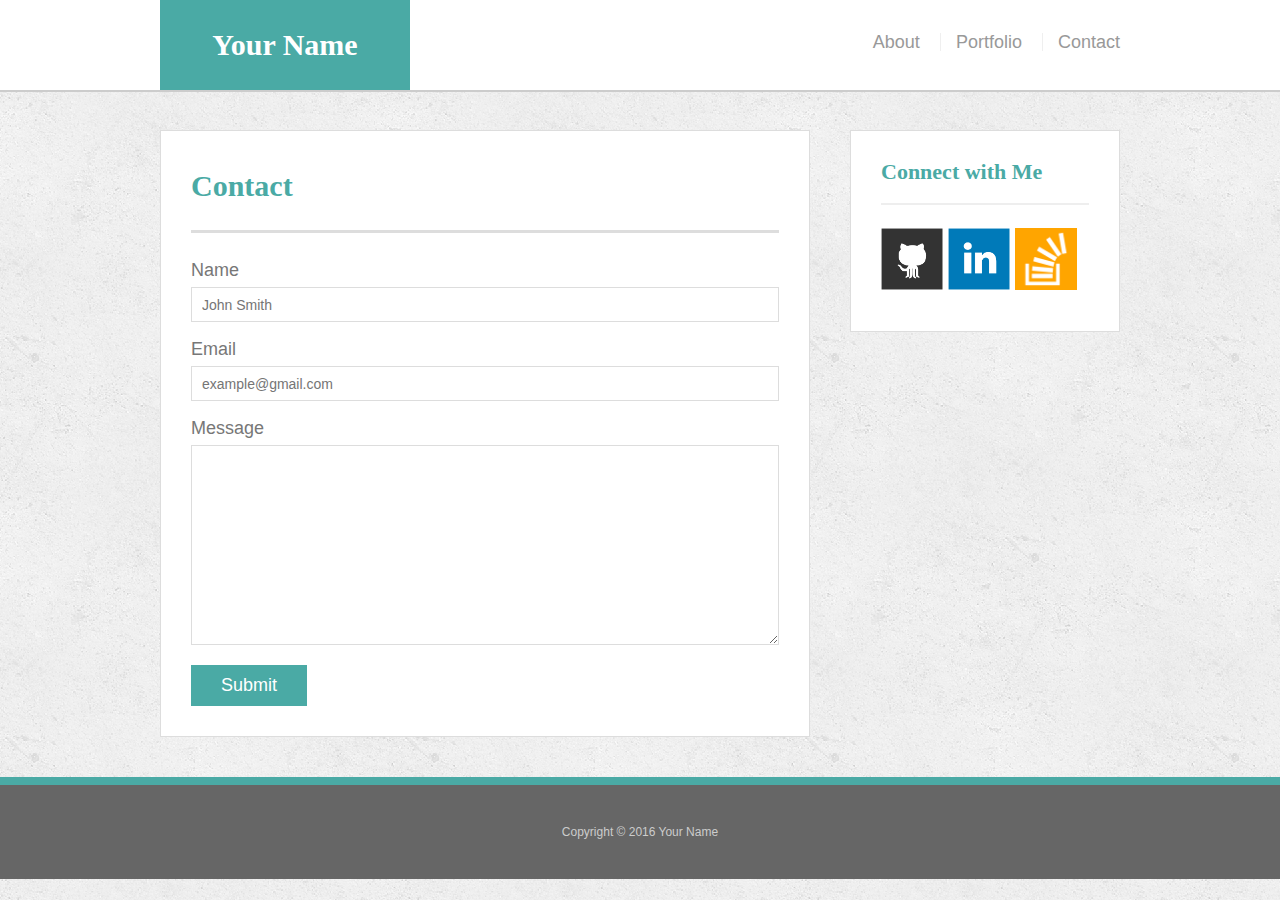
==== contact.html @ 17b3af1b "Initial commit." ====
<!doctype html>
<html lang="en-us">

<head>
  <title>Contact | Nan Loyd-Leffingwell</title>
  <meta charset="UTF-8">
  <meta name="author" content="Nan Loyd-Leffingwell" />
  <meta name="description" content="A responsive portfolio site for Nan Loyd-Leffingwell" />
  <meta name="classification" content="portfolio" />
  <meta name="copyright" content="&copy; 2017 Nan Loyd-Leffingwell" />
  <link rel="stylesheet" type="text/css" href="assets/css/reset.css">
  <link rel="stylesheet" type="text/css" href="assets/css/style.css">
</head>

<body>

  <header id="masthead">
    <div class="container">
      <a href="index.html" id="logo">Your Name</a>
      <nav>
        <a href="index.html">About</a>
        <a href="portfolio.html">Portfolio</a>
        <a href="contact.html">Contact</a>
      </nav>
    </div>
  </header>

  <div id="main-container" class="container">
    <section class="main-section">
      <h1>Contact</h1>

      <form id="contact-form">
        <ul>
          <li>
            <label for="name">Name</label>
            <input type="text" id="name" name="name" placeholder="John Smith" required="required">
          </li>
          <li>
            <label for="email">Email</label>
            <input type="email" id="email" name="email" placeholder="example@gmail.com" required="required">
          </li>
          <li>
            <label for="message">Message</label>
            <textarea id="message" name="message" required="required"></textarea>
          </li>
        </ul>
        <input type="submit">
      </form>

    </section>

    <section class="sidebar">
      <div id="connect">
        <h2>Connect with Me</h2>

        <a href="#"><img src="assets/images/github-128.png" class="social" alt="GitHub" /></a>
        <a href="#"><img src="assets/images/linkedin-128.png" class="social" alt="LinkedIn" /></a>
        <a href="#"><img src="assets/images/stackoverflow-128.png" class="social" alt="Stack Overflow" /></a>
      </div>
    </section>
  </div>

  <footer>
    <div class="container">
      Copyright &copy; 2016 Your Name
    </div>
  </footer>
</body>

</html>
---- assets/css/style.css ----
body {
  font-family: Arial, "Helvetica Neue", Helvetica, sans-serif;
  font-size: 18px;
  line-height: 34px;
  color: #777;
  background: url("../images/concrete_seamless.png");
}

* {
  box-sizing: border-box;
}

/* general */

.container {
  width: 100%;
  max-width: 960px;
  margin: 0 auto;
  clear: both;
}

h1,
h2,
h3,
p {
  margin-bottom: 20px;
}

p:last-child {
  margin-bottom: 0;
}

h1,
h2,
h3 {
  font-family: Georgia, Times, "Times New Roman", serif;
  font-weight: 700;
  color: #4aaaa5;
}

h1 {
  padding-bottom: 20px;
  font-size: 30px;
  line-height: 49px;
  border-bottom: 3px solid #ddd;
}

h2,
h3 {
  font-size: 22px;
}

/* header */

#masthead {
  position: fixed;
  z-index: 99;
  width: 100%;
  margin: 0 0 30px;
  overflow: auto;
  color: #fff;
  background: #fff;
  border-bottom: 2px solid #ccc;
}

#logo {
  float: left;
  width: 250px;
  height: 90px;
  font-family: Georgia, Times, "Times New Roman", serif;
  font-size: 30px;
  font-weight: 700;
  line-height: 90px;
  color: #fff;
  text-align: center;
  text-decoration: none;
  background: #4aaaa5;
}

nav {
  float: right;
  margin-top: 25px;
}

nav a {
  display: inline-block;
  padding-left: 15px;
  margin-left: 15px;
  line-height: 18px;
  color: #999;
  text-decoration: none;
  border-left: 1px solid #efefef;
}

nav a:first-child {
  border-left: 0 none;
}

/* footer */

footer {
  padding: 30px 0;
  clear: both;
  font-size: 12px;
  color: #fff;
  color: #ccc;
  text-align: center;
  background: #666;
  border-top: 8px solid #4aaaa5;
}

/* sidebar */

.sidebar {
  float: right;
  width: 100%;
  max-width: 270px;
  padding: 30px;
  margin-bottom: 20px;
  background: #fff;
  border: 1px solid #ddd;
}

h3,
.sidebar h2 {
  padding-bottom: 20px;
  margin-bottom: 15px;
  line-height: 22px;
  border-bottom: 2px solid #eee;
}

.social {
  width: 62px;
  height: 62px;
  margin-top: 8px;
  margin-right: 5px;
}

.social:last-child {
  margin-right: 0;
}

/* main */

#main-container {
  padding-top: 130px;
}

.main-section {
  float: left;
  width: 100%;
  max-width: 650px;
  padding: 30px;
  margin: 0 0 40px;
  background: #fff;
  border: 1px solid #ddd;
}

/* portfolio page */

.work {
  position: relative;
  float: left;
  width: 274px;
  margin: 20px 0 25px;
  overflow: auto;
}

.work:nth-child(even) {
  margin-right: 40px;
}

.work img {
  width: 100%;
  border: 0 none;
  opacity: 0.8;
}

.work h3 {
  position: absolute;
  bottom: 20px;
  width: 100%;
  padding: 15px;
  margin-bottom: 0;
  font-weight: 300;
  line-height: 30px;
  color: #fff;
  text-align: center;
  background: #4aaaa5;
  border-bottom: 0;
}

.auth-image {
  float: left;
  width: 200px;
  height: auto;
  margin-top: 10px;
  margin-right: 25px;
}

/* contact page */

#contact-form ul {
  margin-bottom: 20px;
}

#contact-form li {
  margin-bottom: 10px;
}

label,
input[type=text],
input[type=email],
textarea {
  display: block;
  width: 100%;
}

input[type=text],
input[type=email],
textarea {
  height: 35px;
  padding: 0 10px;
  font-size: 14px;
  border: 1px solid #ddd;
}

textarea {
  height: 200px;
}

input[type=submit] {
  padding: 10px 30px;
  font-size: 18px;
  color: #fff;
  cursor: pointer;
  background: #4aaaa5;
  border: 0 none;
}
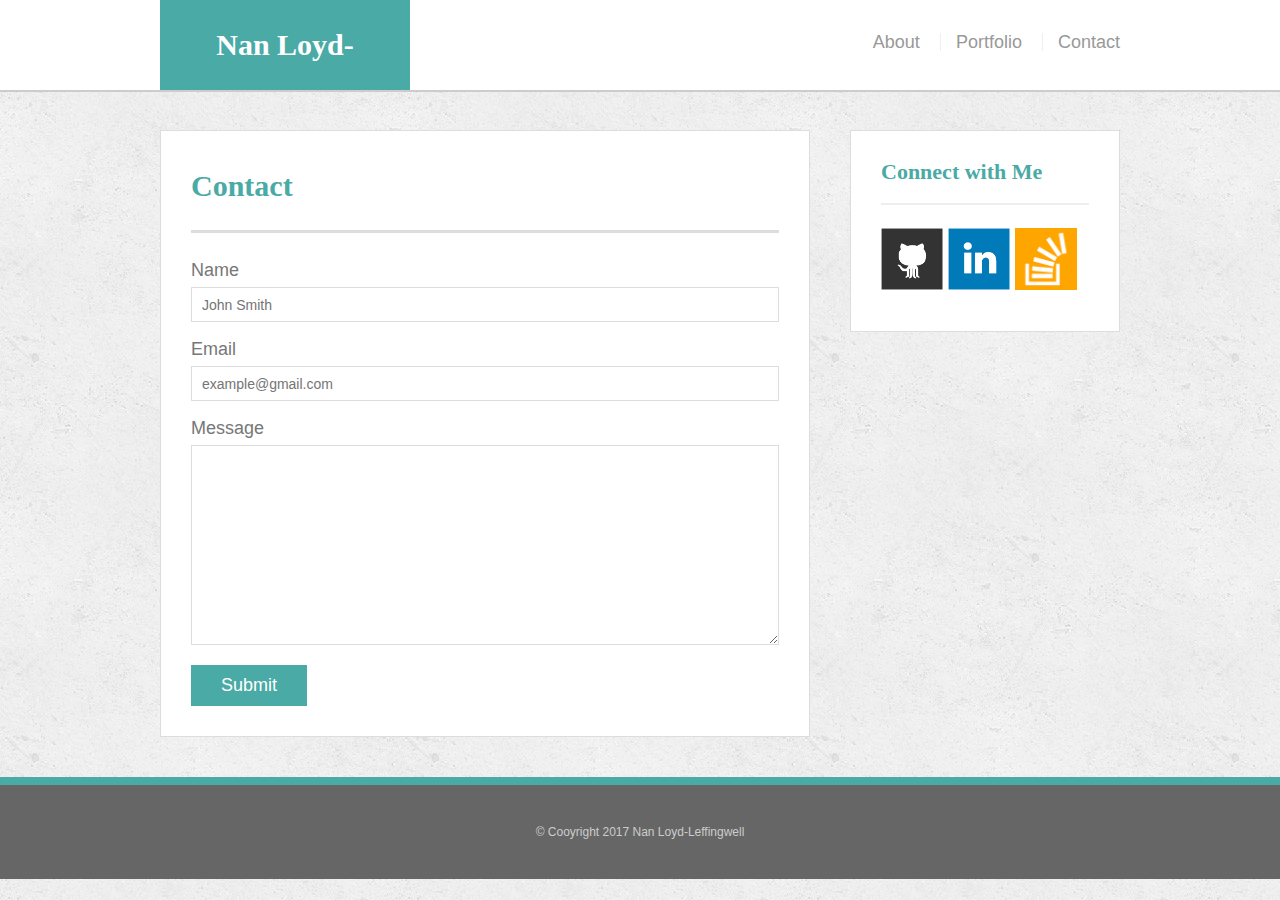
==== commit c48a7766: "Updated the content of the sidebar." ====
--- a/contact.html
+++ b/contact.html
@@ -16,7 +16,7 @@
 
   <header id="masthead">
     <div class="container">
-      <a href="index.html" id="logo">Your Name</a>
+      <a href="index.html" id="logo">Nan Loyd-Leffingwellf</a>
       <nav>
         <a href="index.html">About</a>
         <a href="portfolio.html">Portfolio</a>
@@ -53,16 +53,16 @@
       <div id="connect">
         <h2>Connect with Me</h2>
 
-        <a href="#"><img src="assets/images/github-128.png" class="social" alt="GitHub" /></a>
-        <a href="#"><img src="assets/images/linkedin-128.png" class="social" alt="LinkedIn" /></a>
-        <a href="#"><img src="assets/images/stackoverflow-128.png" class="social" alt="Stack Overflow" /></a>
+        <a href="https://github.com/NancyDLL" target="_blank"><img src="assets/images/github-128.png" class="social" alt="GitHub" /></a>
+        <a href="https://www.linkedin.com/in/nan-loyd-leffingwell-b9967917" target="_blank"><img src="assets/images/linkedin-128.png" class="social" alt="LinkedIn" /></a>
+        <a href="https://stackoverflow.com/users/8088558/nancydll?tab=profile"  target="_blank"><img src="assets/images/stackoverflow-128.png" class="social" alt="Stack Overflow" /></a>
       </div>
     </section>
   </div>
 
   <footer>
     <div class="container">
-      Copyright &copy; 2016 Your Name
+      &#169; Cooyright 2017 Nan Loyd-Leffingwell
     </div>
   </footer>
 </body>
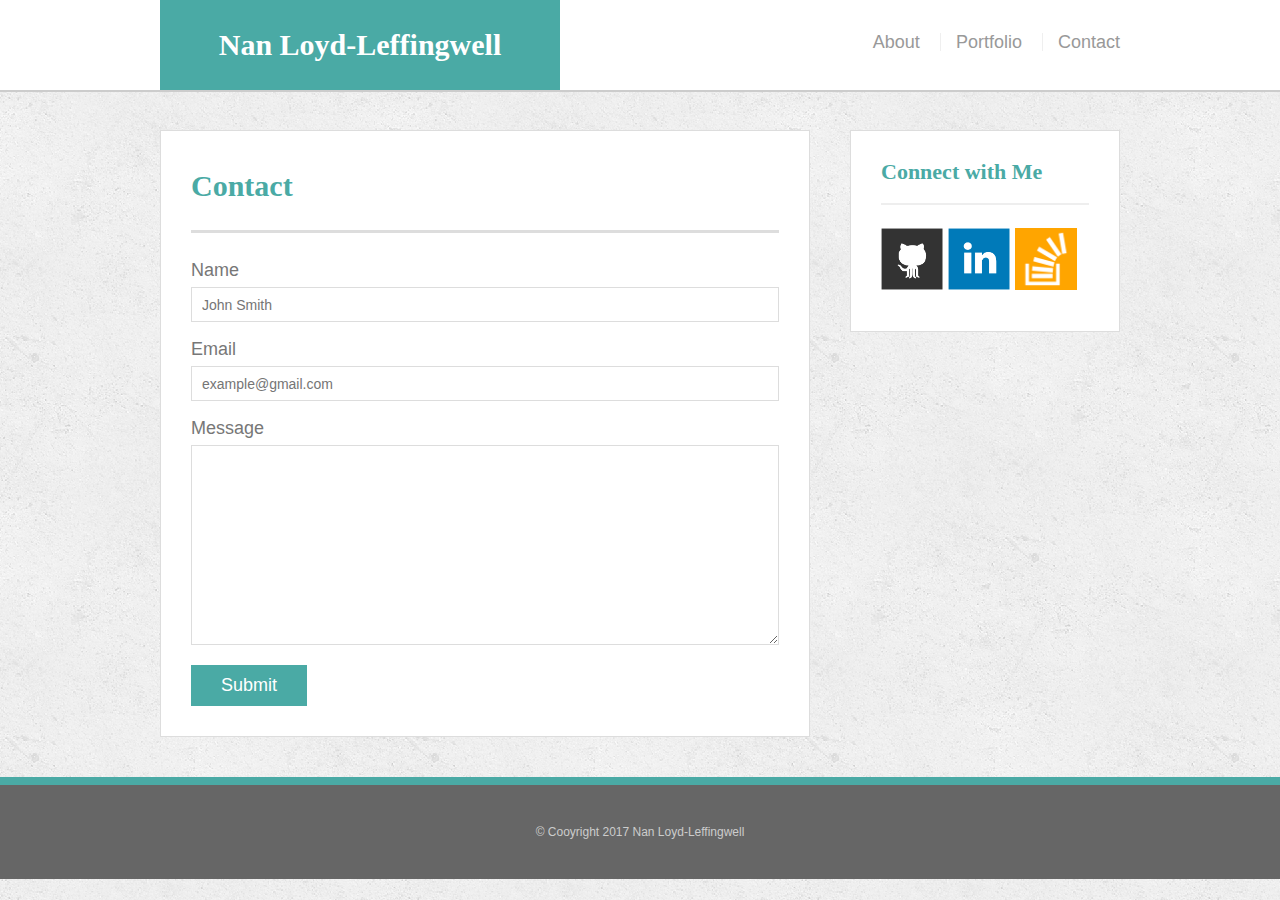
==== commit 3fe60180: "Reviewed CSS construction and organized to an index." ====
--- a/contact.html
+++ b/contact.html
@@ -1,4 +1,4 @@
-<!doctype html>
+<!DOCTYPE html>
 <html lang="en-us">
 
 <head>
@@ -16,7 +16,7 @@
 
   <header id="masthead">
     <div class="container">
-      <a href="index.html" id="logo">Nan Loyd-Leffingwellf</a>
+      <a href="index.html" id="logo">Nan Loyd-Leffingwell</a>
       <nav>
         <a href="index.html">About</a>
         <a href="portfolio.html">Portfolio</a>
--- a/assets/css/style.css
+++ b/assets/css/style.css
@@ -1,3 +1,49 @@
+/*-----------------INDEX---------------------*/
+  /*** BOX SIZING ***/
+  /*** TEXT & FONTS ***/
+  /*** PAGE & TOP CONSTRUCTION ***/
+  /*** NAVIGATION ***/
+  /*** MAIN SECTION ***/
+  /*** PORTFOLIO ***/
+  /*** FORM ***/
+  /*** SIDEBAR ***/
+  /*** FOOTER ***/
+/*------------------------------------------*/
+
+/*** BOX SIZING ***/
+* {
+  box-sizing: border-box;
+}
+
+/*** TEXT & FONTS ***/
+h1,
+h2,
+h3,
+p {
+  margin-bottom: 20px;
+}
+p:last-child {
+  margin-bottom: 0;
+}
+h1,
+h2,
+h3 {
+  font-family: Georgia, Times, "Times New Roman", serif;
+  font-weight: 700;
+  color: #4aaaa5;
+}
+h1 {
+  padding-bottom: 20px;
+  font-size: 30px;
+  line-height: 49px;
+  border-bottom: 3px solid #ddd;
+}
+h2,
+h3 {
+  font-size: 22px;
+}
+
+/*** PAGE & TOP CONSTRUCTION ***/
 body {
   font-family: Arial, "Helvetica Neue", Helvetica, sans-serif;
   font-size: 18px;
@@ -6,12 +52,6 @@
   background: url("../images/concrete_seamless.png");
 }
 
-* {
-  box-sizing: border-box;
-}
-
-/* general */
-
 .container {
   width: 100%;
   max-width: 960px;
@@ -19,37 +59,6 @@
   clear: both;
 }
 
-h1,
-h2,
-h3,
-p {
-  margin-bottom: 20px;
-}
-
-p:last-child {
-  margin-bottom: 0;
-}
-
-h1,
-h2,
-h3 {
-  font-family: Georgia, Times, "Times New Roman", serif;
-  font-weight: 700;
-  color: #4aaaa5;
-}
-
-h1 {
-  padding-bottom: 20px;
-  font-size: 30px;
-  line-height: 49px;
-  border-bottom: 3px solid #ddd;
-}
-
-h2,
-h3 {
-  font-size: 22px;
-}
-
 /* header */
 
 #masthead {
@@ -65,7 +74,7 @@
 
 #logo {
   float: left;
-  width: 250px;
+  width: 400px;
   height: 90px;
   font-family: Georgia, Times, "Times New Roman", serif;
   font-size: 30px;
@@ -77,11 +86,11 @@
   background: #4aaaa5;
 }
 
+/*** NAVIGATION ***/
 nav {
   float: right;
   margin-top: 25px;
 }
-
 nav a {
   display: inline-block;
   padding-left: 15px;
@@ -91,54 +100,13 @@
   text-decoration: none;
   border-left: 1px solid #efefef;
 }
-
 nav a:first-child {
   border-left: 0 none;
 }
 
-/* footer */
-
-footer {
-  padding: 30px 0;
-  clear: both;
-  font-size: 12px;
-  color: #fff;
-  color: #ccc;
-  text-align: center;
-  background: #666;
-  border-top: 8px solid #4aaaa5;
-}
-
-/* sidebar */
-
-.sidebar {
-  float: right;
-  width: 100%;
-  max-width: 270px;
-  padding: 30px;
-  margin-bottom: 20px;
-  background: #fff;
-  border: 1px solid #ddd;
-}
-
-h3,
-.sidebar h2 {
-  padding-bottom: 20px;
-  margin-bottom: 15px;
-  line-height: 22px;
-  border-bottom: 2px solid #eee;
-}
-
-.social {
-  width: 62px;
-  height: 62px;
-  margin-top: 8px;
-  margin-right: 5px;
-}
-
-.social:last-child {
-  margin-right: 0;
-}
+
+
+
 
 /* main */
 
@@ -237,3 +205,42 @@
   background: #4aaaa5;
   border: 0 none;
 }
+
+/*** SIDEBAR ***/
+.sidebar {
+  float: right;
+  width: 100%;
+  max-width: 270px;
+  padding: 30px;
+  margin-bottom: 20px;
+  background: #fff;
+  border: 1px solid #ddd;
+}
+h3,
+.sidebar h2 {
+  padding-bottom: 20px;
+  margin-bottom: 15px;
+  line-height: 22px;
+  border-bottom: 2px solid #eee;
+}
+.social {
+  width: 62px;
+  height: 62px;
+  margin-top: 8px;
+  margin-right: 5px;
+}
+.social:last-child {
+  margin-right: 0;
+}
+
+/*** FOOTER ***/
+footer {
+  padding: 30px 0;
+  clear: both;
+  font-size: 12px;
+  color: #fff;
+  color: #ccc;
+  text-align: center;
+  background: #666;
+  border-top: 8px solid #4aaaa5;
+}
